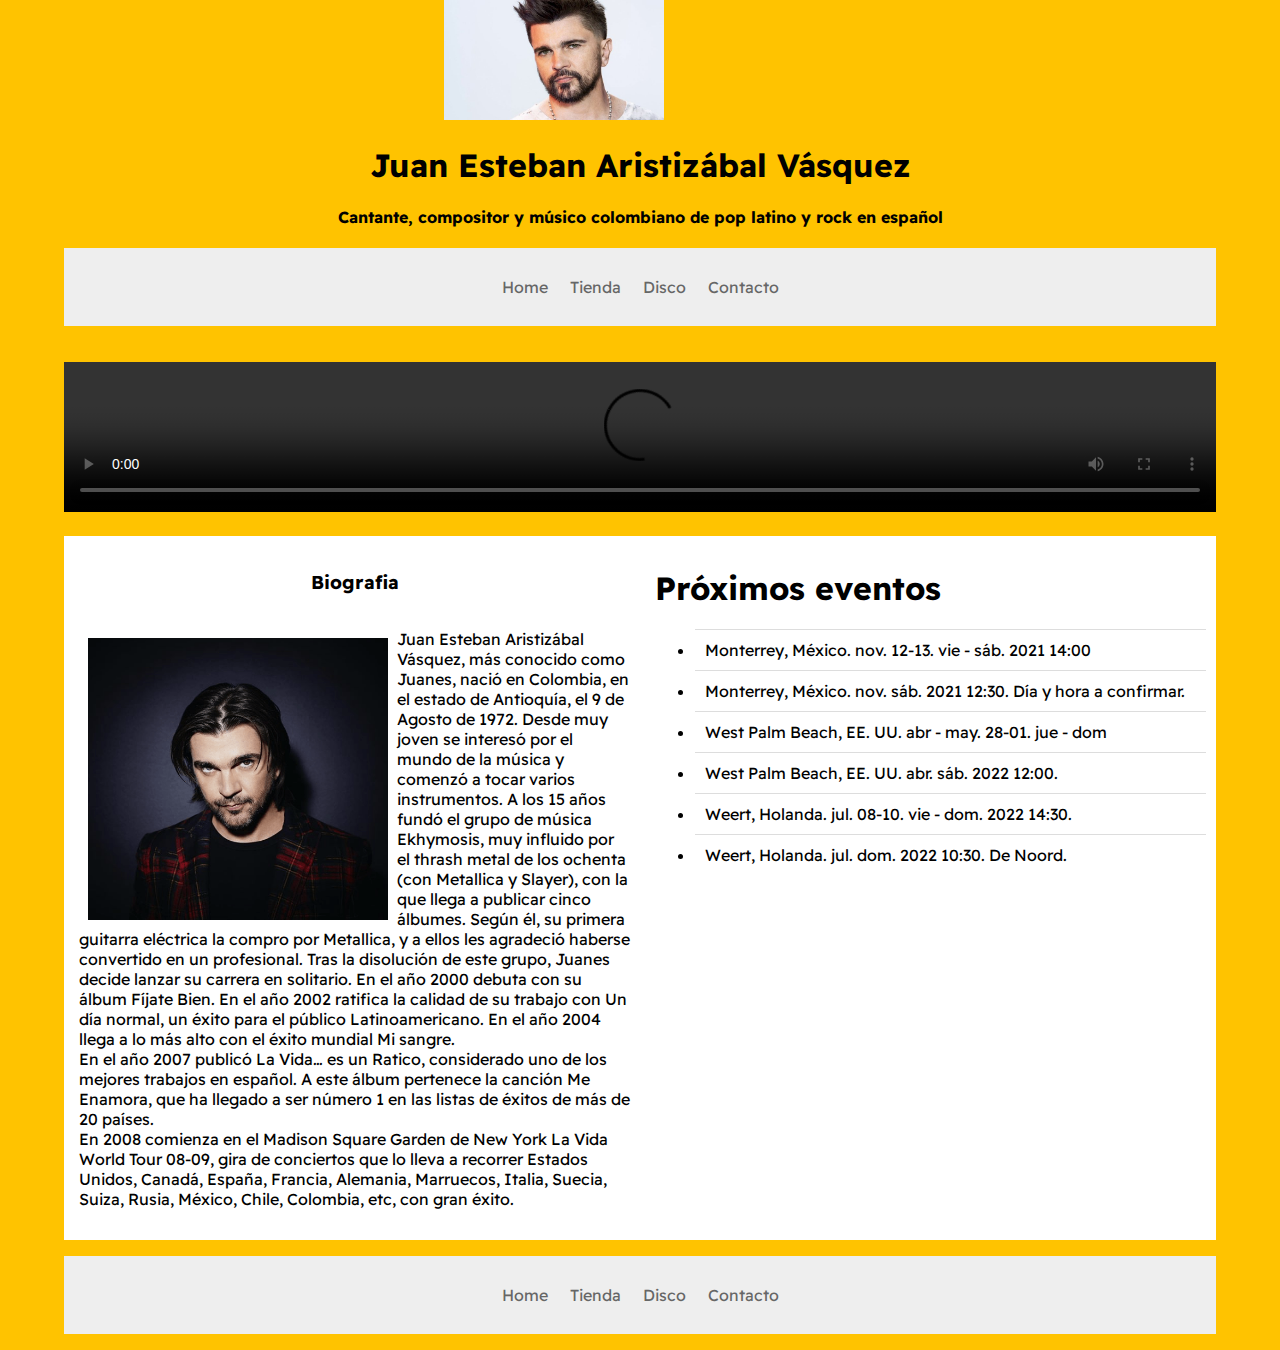
==== index.html @ 2f5254b4 "Add files via upload" ====
<!DOCTYPE html>
<html>
<head>
	<meta charset="utf-8">
	<meta name="viewport" content="width=device-width, initial-scale=1">
	<title>Juanes - Home</title>
	<link rel="stylesheet" type="text/css" href="css/main.css">
</head>
<body>
<div class="container content">
	<header>
		<div>
			  <div class="container">
			  	<a  href="#" >
			      <img src="img/logo.png" alt="juanes" width="220" height="120" style="margin:auto 380px;">
			    </a>
			    <h1 style="text-align:center;"> Juan Esteban Aristizábal Vásquez </h1>
				<h4 style="text-align:center;"> Cantante, compositor y músico colombiano de pop latino y rock en español</h4>
			  </div>
		</div>
		<div style="text-align:center;">
			<nav class="navbar navbar-expand-lg navbar-light bg-light">
			  <div class="container-fluid">
			    <div class="">
			      <ul class="navbr ">
			        <li class="nav-item">
			          <a class="nav-link active" aria-current="page" href="index.html">Home</a>
			        </li>
			        <li class="nav-item">
			          <a class="nav-link" href="tienda.html">Tienda</a>
			        </li>
			        <li class="nav-item">
			          <a class="nav-link" href="disco.html">Disco</a>
			        </li>
			        <li class="nav-item">
			          <a class="nav-link" href="contacto.html">Contacto</a>
			        </li>
			      
			      </ul>
			     
			    </div>
			  </div>
			</nav>
		</div>
	</header><br>
	
		<div class="row">
			<div class="col-md-12 ">
				<section class="video">
				<video controls src="Juanes.mp4" type="video.mp4">
					<source src="Juanes.mp4" type="video.mp4"/>
				</video>
				</section>
			</div>
		</div>
	<br>
		<div style="width: 100%; display: flex;background: #fff;">
			<section class="bio">
				<h3 class="center">Biografia</h3>
					<p><img src="img/juanes.png"  width="300" style="float: left;margin:9px;">
						Juan Esteban Aristizábal Vásquez, más conocido como Juanes, nació en Colombia, en el estado de Antioquía, el 9 de Agosto de 1972. Desde muy joven se interesó por el mundo de la música y comenzó a tocar varios instrumentos. A los 15 años fundó el grupo de música Ekhymosis, muy influido por el thrash metal de los ochenta (con Metallica y Slayer), con la que llega a publicar cinco álbumes. Según él, su primera guitarra eléctrica la compro por Metallica, y a ellos les agradeció haberse convertido en un profesional.  

					Tras la disolución de este grupo, Juanes decide lanzar su carrera en solitario. En el año 2000 debuta con su álbum Fíjate Bien. En el año 2002 ratifica la calidad de su trabajo con Un día normal, un éxito para el público Latinoamericano. En el año 2004 llega a lo más alto con el éxito mundial Mi sangre.<br>

					En el año 2007 publicó La Vida… es un Ratico, considerado uno de los mejores trabajos en español. A este álbum pertenece la canción Me Enamora, que ha llegado a ser número 1 en las listas de éxitos de más de 20 países.<br>
		
		  
					En 2008 comienza en el Madison Square Garden de New York La Vida World Tour 08-09, gira de conciertos que lo lleva a recorrer Estados Unidos, Canadá, España, Francia, Alemania, Marruecos, Italia, Suecia, Suiza, Rusia, México, Chile, Colombia, etc, con gran éxito.</p>
			</section>
			
			<aside  class="conciertos">
						 <h1>Próximos eventos</h1>
						<ul>
						  <li>Monterrey, México. nov. 12-13. vie - sáb. 2021 14:00</li>
						  <li>Monterrey, México. nov. sáb. 2021 12:30. Día y hora a confirmar.</li>
						  <li>West Palm Beach, EE. UU. abr - may. 28-01. jue - dom</li>
						  <li>West Palm Beach, EE. UU. abr. sáb. 2022 12:00.</li>
						  <li>Weert, Holanda. jul. 08-10. vie - dom. 2022 14:30.</li>
						  <li>Weert, Holanda. jul. dom. 2022 10:30. De Noord.</li>
						</ul>
		 	</aside>
		</div>
	
	<footer>
		<div style="text-align:center;">
			<nav class="navbar navbar-expand-lg navbar-light bg-light">
			  <div class="container-fluid">
			    <div class="">
			      <ul class="navbr ">
			        <li class="nav-item">
			          <a class="nav-link active" aria-current="page" href="#">Home</a>
			        </li>
			        <li class="nav-item">
			          <a class="nav-link" href="#">Tienda</a>
			        </li>
			        <li class="nav-item">
			          <a class="nav-link" href="#">Disco</a>
			        </li>
			        <li class="nav-item">
			          <a class="nav-link" href="#">Contacto</a>
			        </li>
			      
			      </ul>
			     
			    </div>
			  </div>
			</nav>
		</div>
	</footer>
</div>
</body>
</html>
---- css/main.css ----
@import url('https://fonts.googleapis.com/css2?family=Readex+Pro:wght@200&display=swap');
body{
	padding: 0px;
	margin: 0px;
	font-family: 'Readex Pro', sans-serif;
	background: #FFC300;
}
.center{
	align-content:center;
	text-align: center;
}
/* content */
.content{
	width: 90%;
	margin: auto;
}

/*  menu  */
.navbr{
	align-content: center;
	background: #eee;
	padding: 20px;
}
.navbr li{
	list-style: none;
	display: inline-block;
	color: #333;
	margin: 4px;
	padding: 5px;

}
.navbr a{
	color:#666;
	text-decoration: none;
}
.navbr a:hover{
	background:  #FFC300;
	padding: 5px;
	border-radius: 3px;
}

/* Video */
.video video{
	width: 100%;
	height: 40%;
}
/*  bIO */
.bio{
	display: inline-block;
	padding: 10px;
	width: 50%;
	margin: 5px;
}
.bio img{
	/*max-width: 120px;*/
}
.bio p {
	float:right;
}
.conciertos{
	padding: 10px;
	width: 50%;
}
.conciertos ul li{
	border-top:1px solid #ddd ;
	padding: 10px;
}
/* tienda */
div > .shop{
	width: 20%;
	border: 1px solid #eee;
	border-radius: 4px 0px 4px 0px;
	padding: 10px;
	margin: 10px;
	display: inline-block;
	background:  #ddd;

}
.comprar{
	background:#262626;
	color: #eee;
	padding: 10px 10px;
	margin: auto 10px;
	align-content: center;
	align-items: center;

}
.discoshop{
	width: 90px;
	background-position: center;
	text-align: center;
	margin: auto;
}
/* disco */
div > aside > section{
	display: inline-block;
}
.prensa{
	width: 50%;
	background: #fff;
	padding: 10px;
}
.prensa div{
	border: 1px solid #ddd;
	padding: 5px;
	border-radius: 5px 0px 5px 0px;
}
.disco{
	background: #fff;
	padding: 10px;
	width: 50%;
	
}
article img{
	max-width: 100%;
}
/* tabla  */
.table{
	padding: 10px;
	background: #fff;
}
table{
	width: 100%;
	border: 1px solid #ddd;
}
table td{
	padding: 10px;
	text-align: center;
	border-left: 1px solid #eee;
	border-top: 1px solid #eee;
}
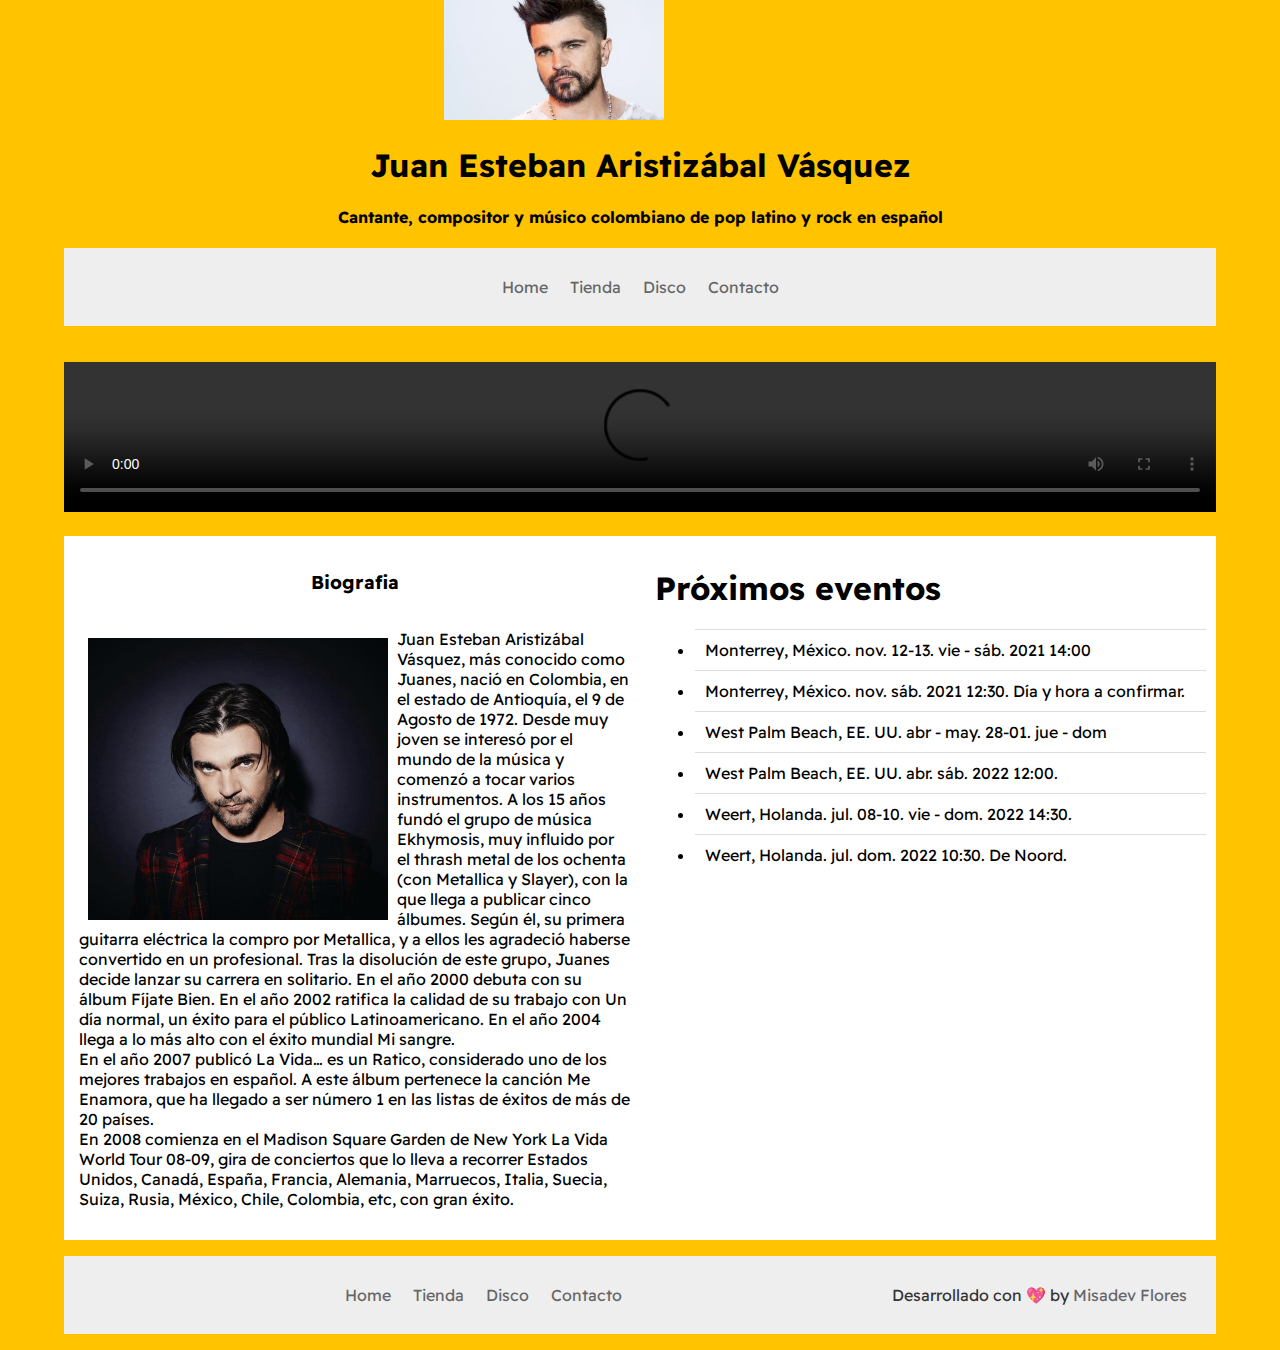
==== commit a85751ff: "Update index.html" ====
--- a/index.html
+++ b/index.html
@@ -3,8 +3,16 @@
 <head>
 	<meta charset="utf-8">
 	<meta name="viewport" content="width=device-width, initial-scale=1">
-	<title>Juanes - Home</title>
+	<title>Tabajo freelancer discografia - Home</title>
 	<link rel="stylesheet" type="text/css" href="css/main.css">
+	  <script async src="https://www.googletagmanager.com/gtag/js?id=G-9TJ5M8RSF4"></script>
+    <script>
+      window.dataLayer = window.dataLayer || [];
+      function gtag(){dataLayer.push(arguments);}
+      gtag('js', new Date());
+
+      gtag('config', 'G-9TJ5M8RSF4');
+    </script>
 </head>
 <body>
 <div class="container content">
@@ -99,6 +107,7 @@
 			        <li class="nav-item">
 			          <a class="nav-link" href="#">Contacto</a>
 			        </li>
+				 <li style="float:right;">Desarrollado con 💖 by <a href="https://misadevflores.github.io/v/">Misadev Flores</a></li>
 			      
 			      </ul>
 			     
@@ -109,4 +118,4 @@
 	</footer>
 </div>
 </body>
-</html>+</html>
